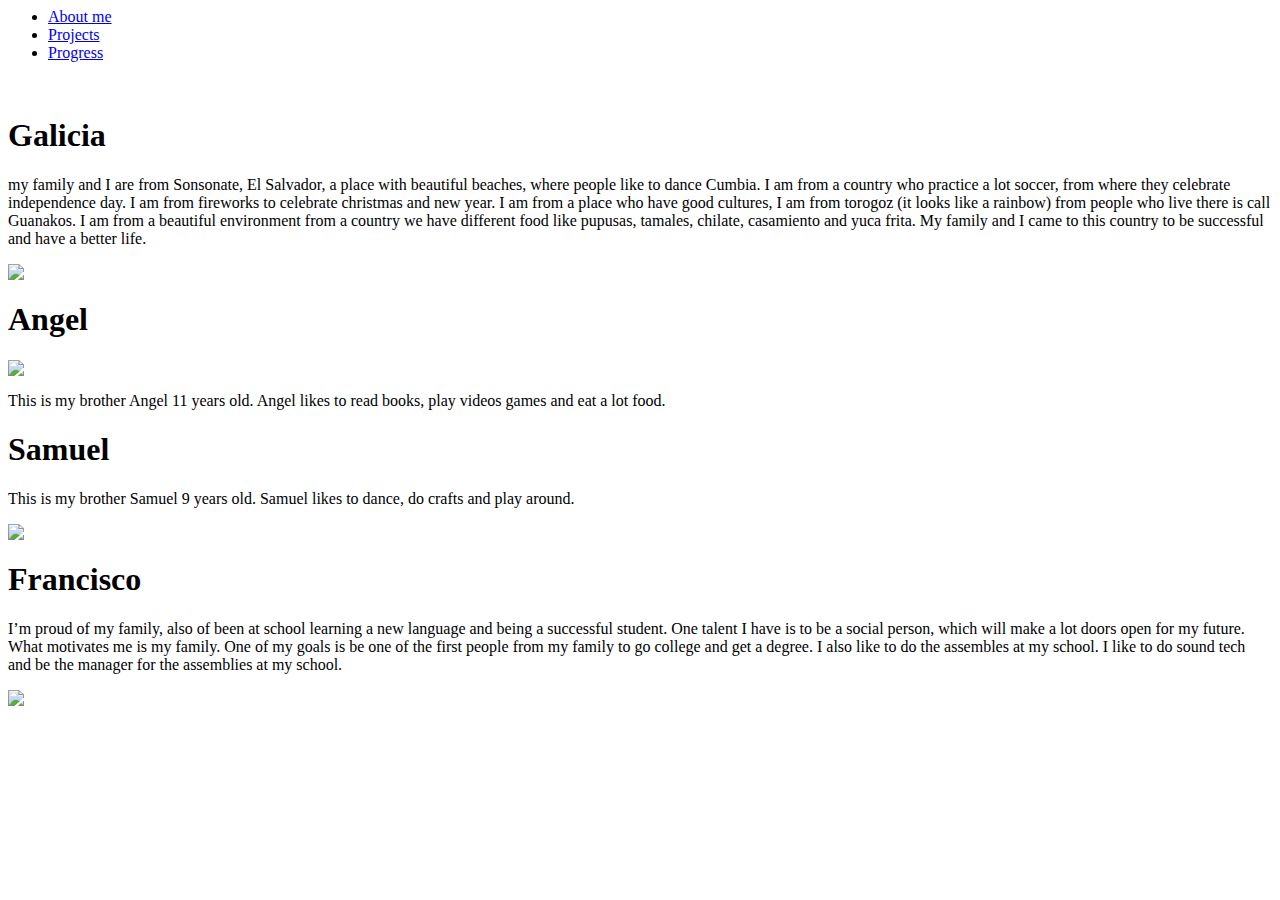
==== styles/index.html @ 3d76717f "playing with the colors" ====
<html>
<head>
<title>Galica family</title>    
<link rel="stylesheet" type="text/css" href="styles/welcome.css"/>  
</head>
<body>
    <nav>
        <ul>
            <li><a href="#">About me</a></li>
            <li><a href="#">Projects</a></li>
            <li><a href="#">Progress</a></li>
        </ul>
    </nav>
    <br>
    <h1>Galicia</h1>
    <p> my family and I are from Sonsonate, El Salvador, a place with beautiful beaches, where people like to dance Cumbia. I am from a country who practice a lot soccer, from where they celebrate independence day. I am from fireworks to celebrate christmas and new year. I am from a place who have good cultures, I am from torogoz (it looks like a rainbow) from people who live there is call Guanakos. I am from a beautiful environment from a country we have different food like pupusas, tamales, chilate, casamiento and yuca frita. 
        My family and I came to this country to be successful and have a better life.
    </p>
    <img src="images/IMG_17361.jpg">
    <h1>Angel</h1>
    <img src="images/IMG_9866.jpg"> 
    <p> This is my brother Angel 11 years old. Angel likes to read books, play videos games and eat a lot food. </p>
    <h1>Samuel</h1>
    <p>This is my brother Samuel 9 years old. Samuel likes to dance, do crafts and play around. </p>
    <img src="images/1524944361298.jpg">
    <h1>Francisco</h1>
    <p> I’m proud of my family, also of been at school learning a new language and being a successful student. One talent I have is to be a social person, which will make a lot doors open for my future. What motivates me is my family. One of my goals is be one of the first people from my family to go college and get a degree. I also like to do the assembles at my school. I like to do sound tech and be the manager for the assemblies at my school.
    </p>
    <img src= "images/Snapchat-2021680417.jpg">
</body>
</html>
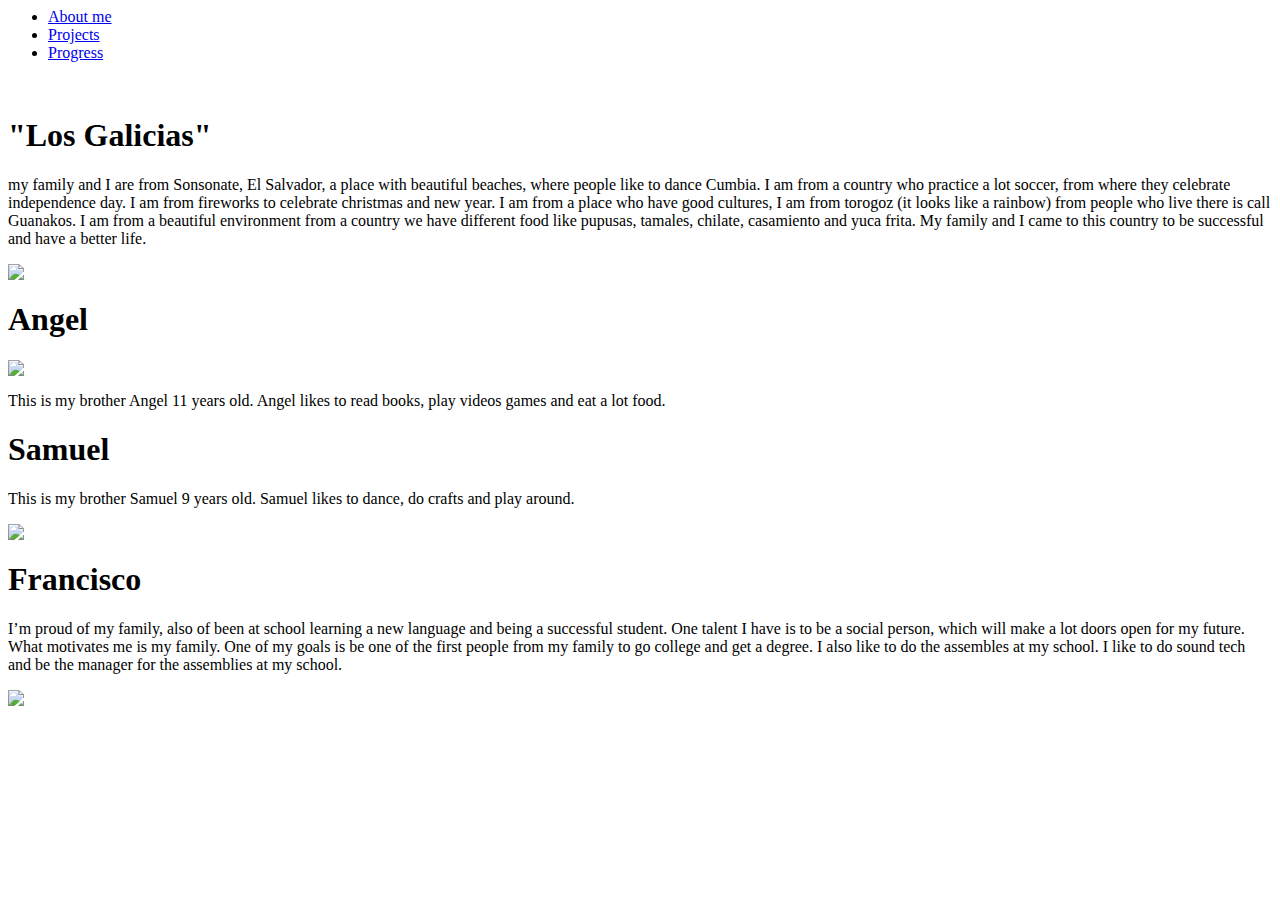
==== commit f0124c88: "out menu" ====
--- a/styles/index.html
+++ b/styles/index.html
@@ -12,7 +12,7 @@
         </ul>
     </nav>
     <br>
-    <h1>Galicia</h1>
+    <h1>"Los Galicias"</h1>
     <p> my family and I are from Sonsonate, El Salvador, a place with beautiful beaches, where people like to dance Cumbia. I am from a country who practice a lot soccer, from where they celebrate independence day. I am from fireworks to celebrate christmas and new year. I am from a place who have good cultures, I am from torogoz (it looks like a rainbow) from people who live there is call Guanakos. I am from a beautiful environment from a country we have different food like pupusas, tamales, chilate, casamiento and yuca frita. 
         My family and I came to this country to be successful and have a better life.
     </p>
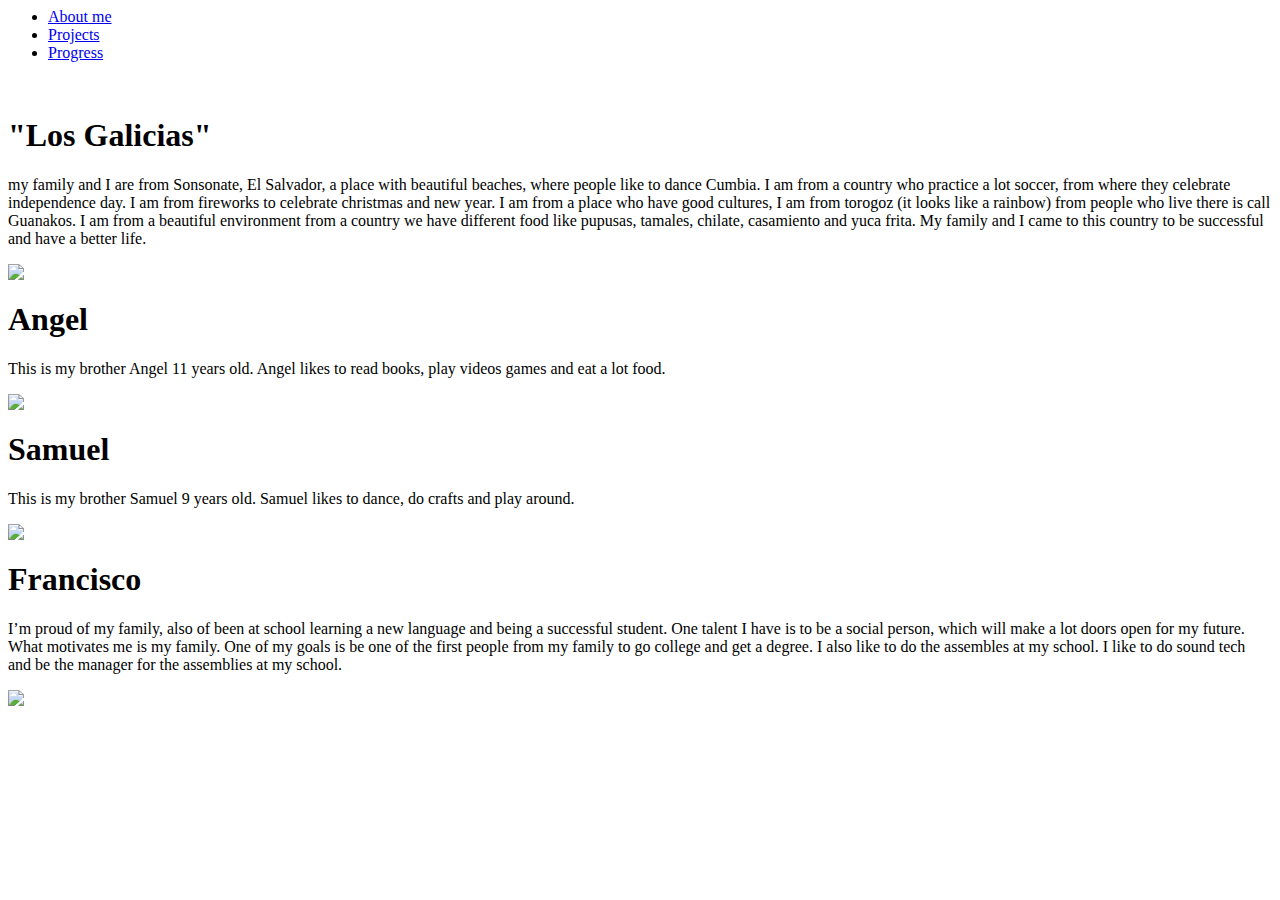
==== commit c7ce30a6: "move picture" ====
--- a/styles/index.html
+++ b/styles/index.html
@@ -18,8 +18,8 @@
     </p>
     <img src="images/IMG_17361.jpg">
     <h1>Angel</h1>
+    <p> This is my brother Angel 11 years old. Angel likes to read books, play videos games and eat a lot food. </p>
     <img src="images/IMG_9866.jpg"> 
-    <p> This is my brother Angel 11 years old. Angel likes to read books, play videos games and eat a lot food. </p>
     <h1>Samuel</h1>
     <p>This is my brother Samuel 9 years old. Samuel likes to dance, do crafts and play around. </p>
     <img src="images/1524944361298.jpg">
